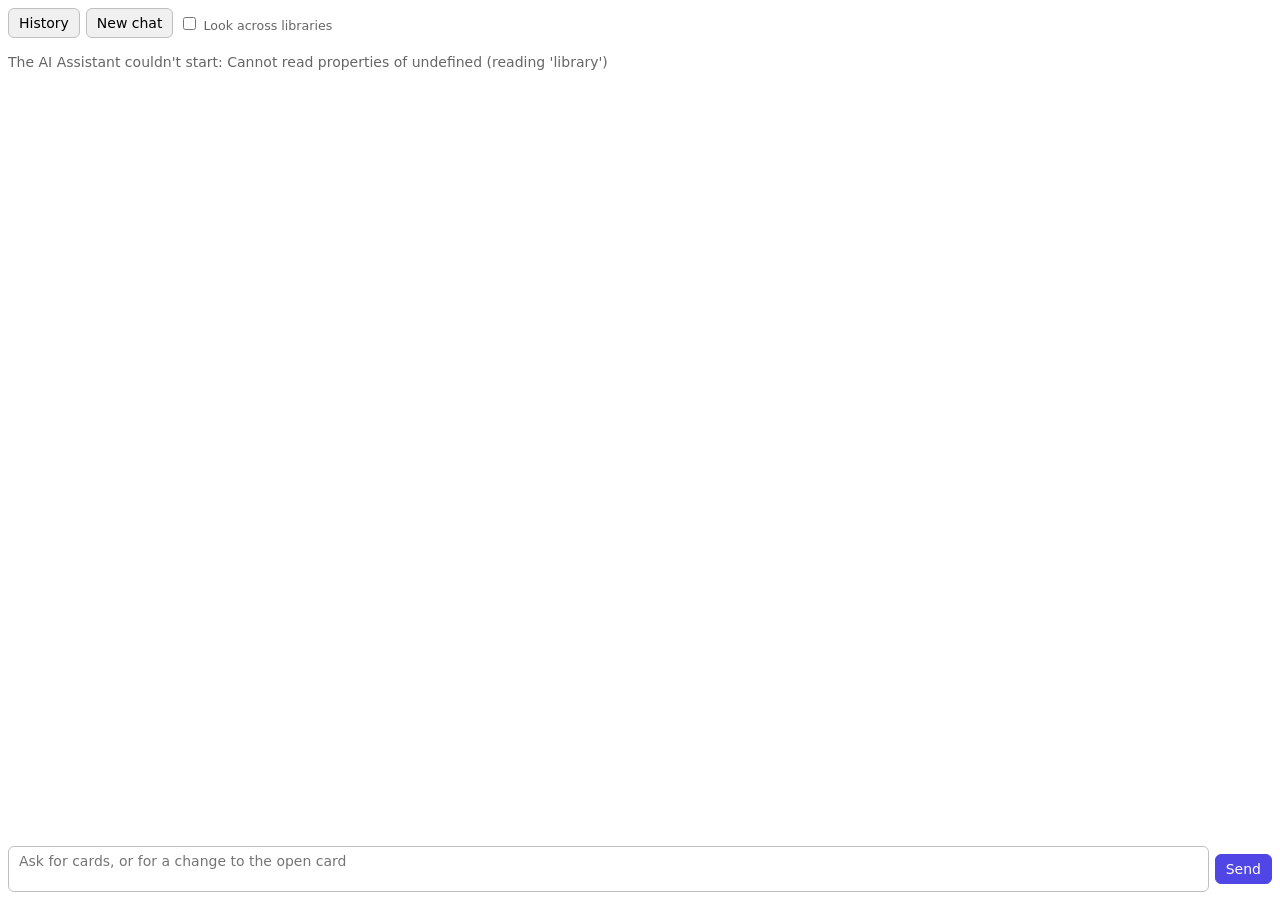
==== forge-ai/ui/index.html @ 286103b3 "feat(forge-ai): add the AI Assistant panel" ====
<!doctype html>
<html lang="en">
  <head>
    <meta charset="utf-8" />
    <meta name="viewport" content="width=device-width, initial-scale=1" />
    <title>AI Assistant</title>
    <link rel="stylesheet" href="app.css" />
  </head>
  <body>
    <div id="bar">
      <button id="history" type="button" aria-expanded="false" aria-controls="drawer">History</button>
      <button id="new" type="button">New chat</button>
      <label title="Similar and related cards can come from your other libraries. Search stays in this one."><input id="all" type="checkbox" /> Look across libraries</label>
    </div>
    <div id="body">
      <main id="log" aria-live="polite" aria-label="Conversation" tabindex="0"></main>
      <aside id="drawer" aria-label="Past conversations" hidden>
        <input id="filter" type="search" aria-label="Search conversations" placeholder="Search conversations" />
        <div id="conversations"></div>
      </aside>
    </div>
    <p id="editing" hidden></p>
    <div id="ask">
      <textarea id="text" rows="2" aria-label="Ask the AI Assistant" placeholder="Ask for cards, or for a change to the open card"></textarea>
      <button id="send" type="button" disabled>Send</button>
      <button id="stop" type="button" hidden>Stop</button>
    </div>
    <script type="module" src="app.js"></script>
  </body>
</html>
---- forge-ai/ui/app.css ----
/* The system canvas colors keep the page dark before the host's theme arrives. */
:root {
  color-scheme: light dark;
  --fallback-surface: color-mix(in srgb, CanvasText 6%, Canvas);
  --fallback-border: color-mix(in srgb, CanvasText 25%, Canvas);
  --fallback-muted: color-mix(in srgb, CanvasText 60%, Canvas);
}
* { box-sizing: border-box; }
html, body { height: 100%; margin: 0; }
body {
  display: flex;
  flex-direction: column;
  font: var(--font-size, 14px) var(--font, system-ui, sans-serif);
  background: var(--bg, Canvas);
  color: var(--text, CanvasText);
}
#bar, #ask { display: flex; flex-wrap: wrap; gap: 6px; padding: 8px; align-items: center; }
#bar label { font-size: 0.9em; color: var(--text-muted, var(--fallback-muted)); }
#ask textarea { flex: 1 1 10em; min-width: 0; resize: none; }

button, input, textarea {
  font: inherit;
  color: var(--text, CanvasText);
  background: var(--surface, var(--fallback-surface));
  border: 1px solid var(--border, var(--fallback-border));
  border-radius: var(--radius, 6px);
  padding: 6px 10px;
}
textarea, input[type="search"] { background: var(--bg, Canvas); }
button { cursor: pointer; }
button:hover:not(:disabled) { border-color: var(--accent, #4f46e5); }
button:disabled { opacity: 0.5; cursor: default; }
#send { background: var(--accent, #4f46e5); border-color: var(--accent, #4f46e5); color: var(--bg, Canvas); }
:focus-visible { outline: 2px solid var(--accent, #4f46e5); outline-offset: 2px; }
input[type="checkbox"] { accent-color: var(--accent, #4f46e5); padding: 0; }

[hidden] { display: none !important; }
#body { position: relative; flex: 1; min-height: 0; display: flex; }
#log { flex: 1; min-height: 0; overflow-y: auto; overflow-x: hidden; padding: 8px; overflow-wrap: anywhere; }
#drawer { position: absolute; inset: 0; overflow-y: auto; padding: 8px; background: var(--bg, Canvas); }
#filter { width: 100%; margin-bottom: 8px; }
#drawer h3 { margin: 12px 0 4px; font-size: 0.85em; color: var(--text-muted, var(--fallback-muted)); }
#drawer .row { display: flex; gap: 6px; align-items: center; margin-bottom: 4px; }
#drawer .row .title { flex: 1; min-width: 0; text-align: left; overflow: hidden; text-overflow: ellipsis; white-space: nowrap; }
#drawer .row.current .title { border-color: var(--accent, #4f46e5); }
#drawer .row small { color: var(--text-muted, var(--fallback-muted)); white-space: nowrap; }
.delete.armed { border-color: var(--accent, #4f46e5); color: var(--accent, #4f46e5); }
#editing { margin: 0; padding: 0 8px; font-size: 0.85em; color: var(--text-muted, var(--fallback-muted)); }

/* A turn is the owner's message and the reply; turns sit further apart than the two inside one. */
.message { margin: 0 0 6px; }
.message.user {
  margin: 18px 0 6px auto;
  width: fit-content;
  max-width: 85%;
  padding: 8px 12px;
  border-radius: 12px;
  background: color-mix(in srgb, var(--accent, #4f46e5) 18%, var(--bg, Canvas));
  white-space: pre-wrap;
}
.message.user:first-child { margin-top: 0; }
.message .who { font-size: 0.8em; color: var(--text-muted, var(--fallback-muted)); margin-bottom: 4px; }
.message p { margin: 0 0 8px; }
.message.streaming { white-space: pre-wrap; }
.pick, .proposal { background: var(--surface, var(--fallback-surface)); border: 1px solid var(--border, var(--fallback-border)); border-radius: var(--radius, 6px); padding: 8px; margin-top: 8px; }
.pick p { margin: 4px 0 8px; }
.pick button, .proposal > button { margin: 0 6px 4px 0; }
.table { overflow-x: auto; margin: 0 0 8px; }
table { border-collapse: collapse; }
th, td { border: 1px solid var(--border, var(--fallback-border)); padding: 4px 8px; text-align: left; vertical-align: top; }
.field { margin: 8px 0; }
.field-label { font-size: 0.85em; color: var(--text-muted, var(--fallback-muted)); }
.field-text { white-space: pre-wrap; }
.field-text.clamped { display: -webkit-box; -webkit-line-clamp: 4; -webkit-box-orient: vertical; overflow: hidden; }
button.link { border: none; background: none; padding: 0; color: var(--accent, #4f46e5); text-decoration: underline; }
button.primary { background: var(--accent, #4f46e5); border-color: var(--accent, #4f46e5); color: var(--bg, Canvas); }
.notice, .hint { color: var(--text-muted, var(--fallback-muted)); }
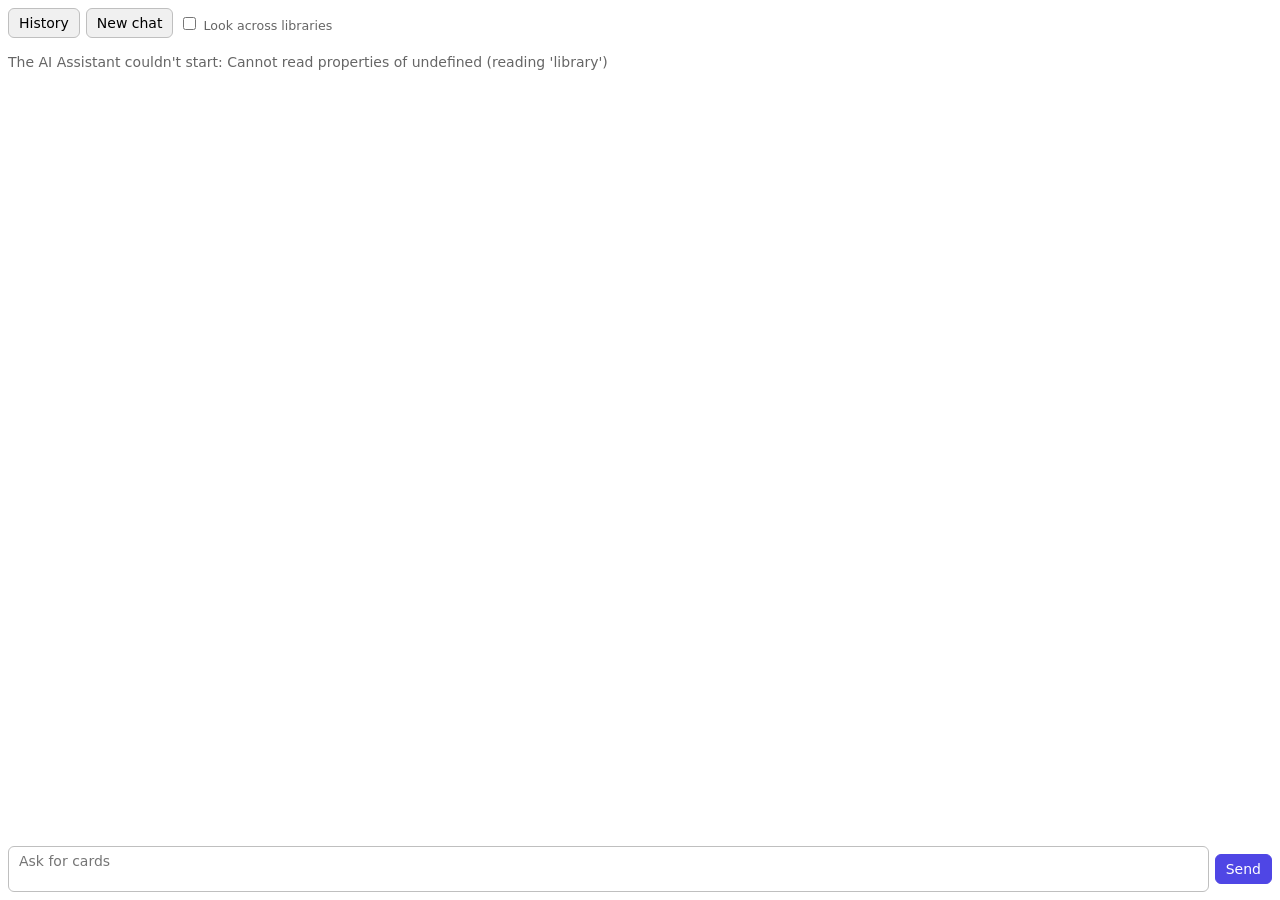
==== commit 81f8cf82: "fix(forge-ai): name the cause of a failed AI connection in the panel A failed ai.chat in a turn now " ====
--- a/forge-ai/ui/index.html
+++ b/forge-ai/ui/index.html
@@ -21,7 +21,7 @@
     </div>
     <p id="editing" hidden></p>
     <div id="ask">
-      <textarea id="text" rows="2" aria-label="Ask the AI Assistant" placeholder="Ask for cards, or for a change to the open card"></textarea>
+      <textarea id="text" rows="2" aria-label="Ask the AI Assistant" placeholder="Ask for cards"></textarea>
       <button id="send" type="button" disabled>Send</button>
       <button id="stop" type="button" hidden>Stop</button>
     </div>
